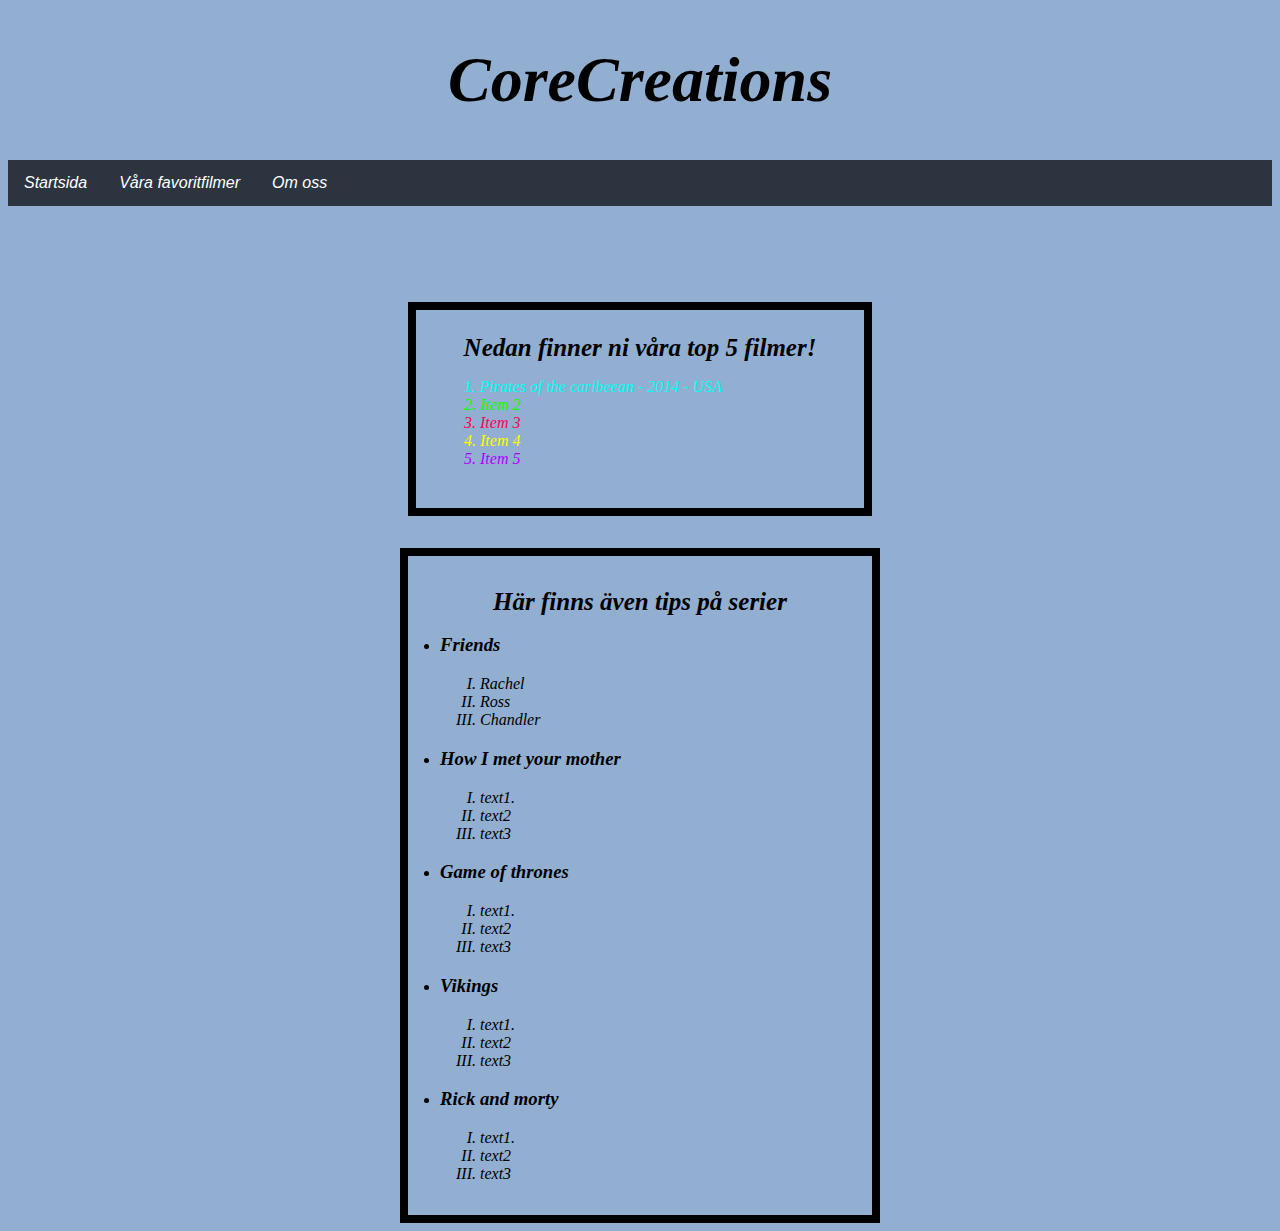
==== list.html @ cfc7d3dd "." ====
<!DOCTYPE html>
<html lang="en">
<head>
    <meta charset="UTF-8">
    <meta name="viewport" content="width=device-width, initial-scale=1.0">
    <title>Document</title>
    <link rel="stylesheet" href="styles.css">
</head>
<body>

    <h1 class="intro"><b>CoreCreations</b></h1>   

    <div class="navbar">
        <a href="index.html">Startsida</a>
        <a href="list.html">Våra favoritfilmer</a>
        <a href="test.html">Om oss</a>
        
    </div>


<div class="lista">
<div class="rubrik"><b>Nedan finner ni våra top 5 filmer!</b></div>
<ol>
    <li class="film1">Pirates of the caribeean - 2014 - USA</li>
    <li class="film2">Item 2</li>
    <li class="film3">Item 3</li>
    <li class="film4">Item 4</li>
    <li class="film5">Item 5</li>
<ol>
</div>   

<ul class="outer">
    <div class="series"><b>Här finns även tips på serier</b></div>
    <li>
      <h3>Friends</h3>
      <ol type="I">
        <li>Rachel</li>
        <li> Ross </li>
        <li> Chandler</li>
      </ol>
    </li>
    <li>
        <h3>How I met your mother</h3>
        <ol type="I">
          <li> text1.</li>
          <li> text2 </li>
          <li> text3</li>
        </ol>
      </li>
      <li>
        <h3>Game of thrones</h3>
        <ol type="I">
          <li> text1.</li>
          <li> text2 </li>
          <li> text3</li>
        </ol>
      </li>
      <li>
        <h3>Vikings</h3>
        <ol type="I">
          <li> text1.</li>
          <li> text2 </li>
          <li> text3</li>
        </ol>
      </li>
      <li>
        <h3>Rick and morty</h3>
        <ol type="I">
          <li> text1.</li>
          <li> text2 </li>
          <li> text3</li>
        </ol>
      </li>
   
</body>
</html>
---- styles.css ----
body{

    font-style: italic;
    background-color: rgb(146, 174, 209);
}


.intro{

    text-align: center;
    font-size: 4rem;
}

.insert{

    margin-top: 100px;
    margin-bottom: 50px;
    border: 2px solid black;
    width: 300px;
    padding: 10px;
    margin-left: 43rem;
    
    
}
.port{

    margin-left: 15%;
   
  }
 
.navbar {
    overflow: hidden;
    background-color: rgba(0, 0, 0, 0.699);
    font-family: Arial;
    margin: 0 auto;
    margin-bottom: 6rem;
    
  }
  
  
  .navbar a {
    float: left;
    font-size: 16px;
    color: white;
    text-align: center;
    padding: 14px 16px;
    text-decoration: none;
  }
  
  
  
  .navbar a:hover, .dropdown:hover .dropbtn {
    background-color:  rgb(90, 106, 126);
    color: white;
    font-size: 20px;
    
  }
  
  .welcome{

    text-align: center;
    
    font-size: 1.5rem;
    width: 400px;
    margin: auto;
  }
  .film1 { color: #00fff2; } 
  .film2 { color: #09ff00; } 
  .film3 { color: #ff0055; } 
  .film4 { color: #fffb00; } 
  .film5 { color: #ae00ff; } 

  .lista{

    
    width: 400px;
    margin: auto;
    border: 0.5rem solid black;
    padding: 1.5rem;
    
  }
  .rubrik{

    text-align: center;
    font-size: 25px;
  }
  .outer{

    border: 0.5rem solid black;
    width: 400px;
    margin: auto;
    padding: 2rem;
    margin-top: 2rem;
  }
  .series{
    text-align: center;
    font-size: 25px;
  }

  
  .square {
    position: relative;
    height: 100px;
    margin-top: 15rem;
}

.left,
.center,
.right {
    position: absolute;
    top: 0;
    bottom: 0;
}

.left { background: rgb(0, 0, 0) }
.center { background: rgb(121, 221, 221) }
.right { background: rgb(0, 0, 0) }

.left,
.right { width: 20px }
.left { border-radius: 20px 0 0 20px }
.right { border-radius: 0 20px 20px 0 }



.center {
    left: 20px;
    width: 1px;
    transform: scaleX(60);
    transform-origin: left;
}

.right {
    transform: translateX(80px);
}
.center {
    animation: center-animate 1s ease infinite alternate;
}

.right {
    animation: right-animate 1s ease infinite alternate;
}

@keyframes right-animate {
    0% { transform: translateX(140px) }
    100% { transform: translateX(20px) }
}

@keyframes center-animate {
    0% { transform: scaleX(120) }
    100% { transform: scaleX(0) }
}

#product-list{
    display:none;
    font-size: 25px;
}
#products:hover ~ #product-list{
    display:block;
}

#product-list:hover{
    display:block;
}
.lastitem{

    align-items: center;

}
#products{

    color: black;
    font-size: 30px;
    
}
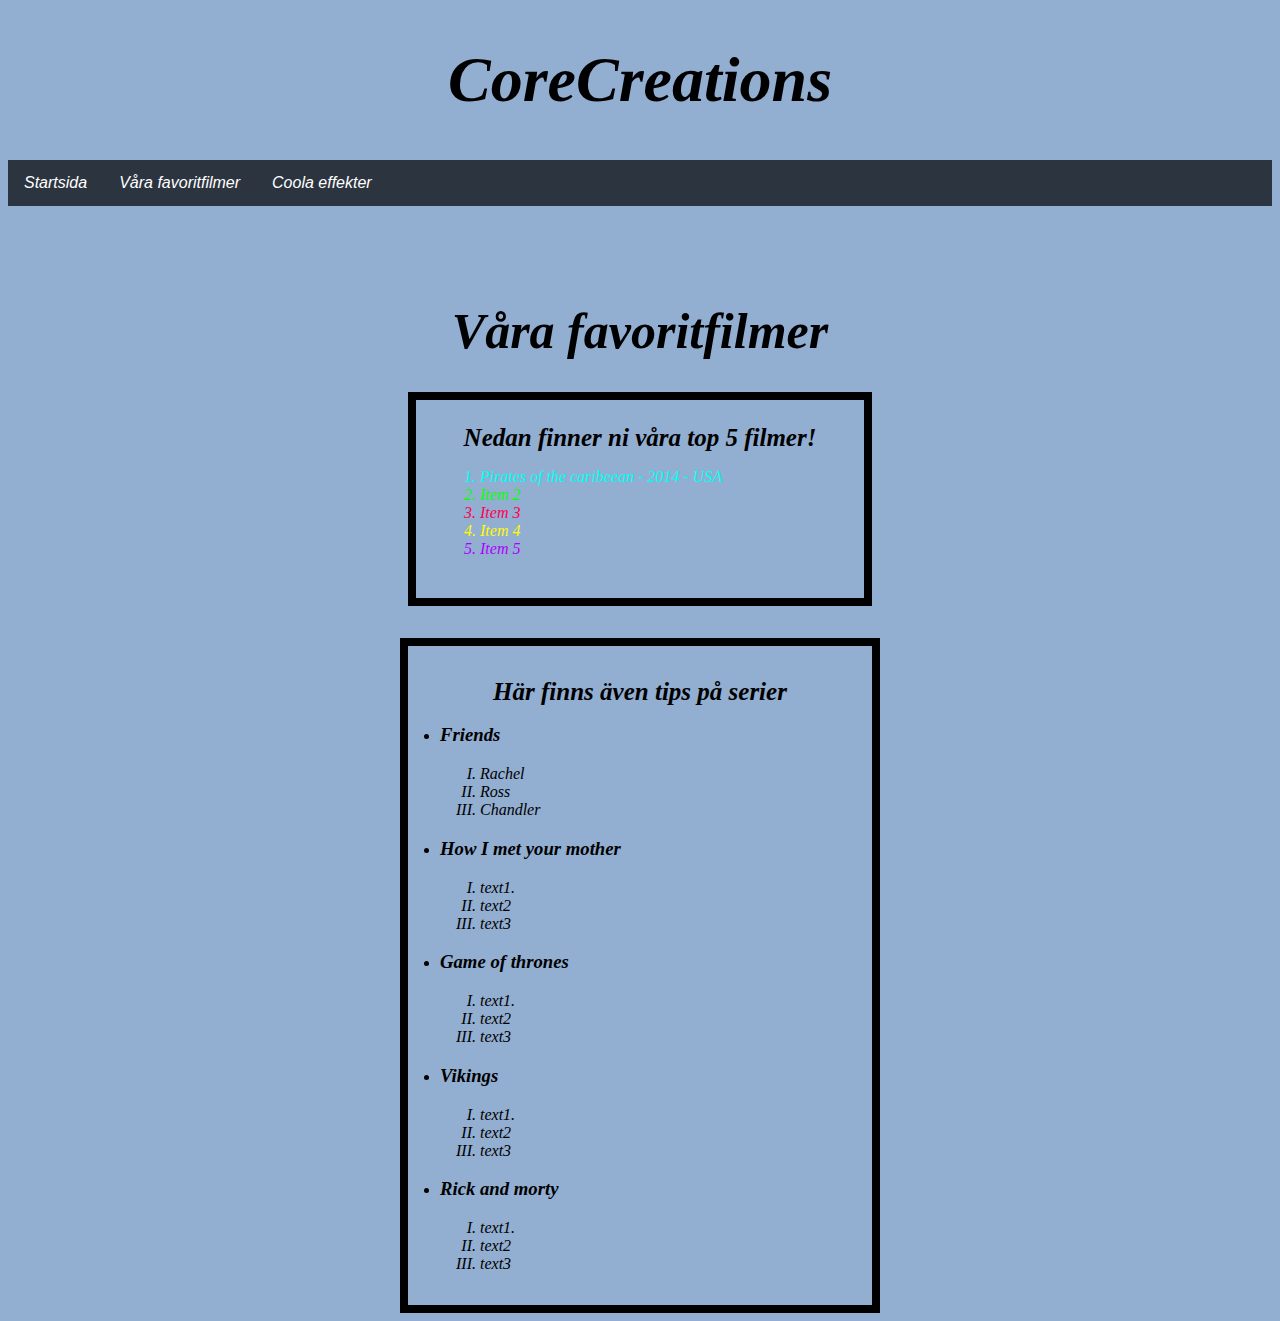
==== commit 85118a9b: "." ====
--- a/list.html
+++ b/list.html
@@ -3,21 +3,25 @@
 <head>
     <meta charset="UTF-8">
     <meta name="viewport" content="width=device-width, initial-scale=1.0">
-    <title>Document</title>
+    <title>favoritfilmer</title>
+    <!--Kopplar dokument till css-->
     <link rel="stylesheet" href="styles.css">
 </head>
 <body>
-
+    <!--Namn på hemsida-->
     <h1 class="intro"><b>CoreCreations</b></h1>   
-
+    <!--Navigationsbar, meny för att komma vidare till annan sida.-->
     <div class="navbar">
         <a href="index.html">Startsida</a>
         <a href="list.html">Våra favoritfilmer</a>
-        <a href="test.html">Om oss</a>
-        
+        <a href="test.html">Coola effekter</a> 
     </div>
 
-
+    <!--Rubrik för att visa vilken sida man hamnat på-->
+    <div class="rubrik1">
+        <b>Våra favoritfilmer</b>
+       </div>
+ <!--Lista till våra top 5 filmer-->      
 <div class="lista">
 <div class="rubrik"><b>Nedan finner ni våra top 5 filmer!</b></div>
 <ol>
@@ -28,7 +32,7 @@
     <li class="film5">Item 5</li>
 <ol>
 </div>   
-
+<!--Oordnad lista med en ordnad lista inuti skriven i romerska bokstäver-->
 <ul class="outer">
     <div class="series"><b>Här finns även tips på serier</b></div>
     <li>
@@ -71,6 +75,6 @@
           <li> text3</li>
         </ol>
       </li>
-   
+ </ul>  
 </body>
 </html>--- a/styles.css
+++ b/styles.css
@@ -172,4 +172,50 @@
     color: black;
     font-size: 30px;
     
+}
+.pic{
+
+    display: block;
+    margin-left: auto;
+    margin-right: auto;
+    width: 15%;
+    
+}
+.rubrik1{
+
+    text-align: center;
+    font-size: 50px;
+    margin-bottom: 2rem;
+}
+@media only screen and (max-width: 430px){
+
+    body {
+      width: 100%;
+      min-width: 375px;
+  }
+  .outer{
+      width: 40%;
+      margin-right: 6rem;
+      margin-bottom: 3rem;
+      margin-top: 4rem;
+  }
+  .lista{
+
+    width: 50%;
+    margin-right:5.2rem;
+  }
+  .insert{
+
+    width: 70%;
+    margin: auto;
+  }
+  .welcome{
+
+    margin-bottom: 5rem;
+  }
+  .intro{
+
+    width: 95%;
+    margin: auto;
+  }
 }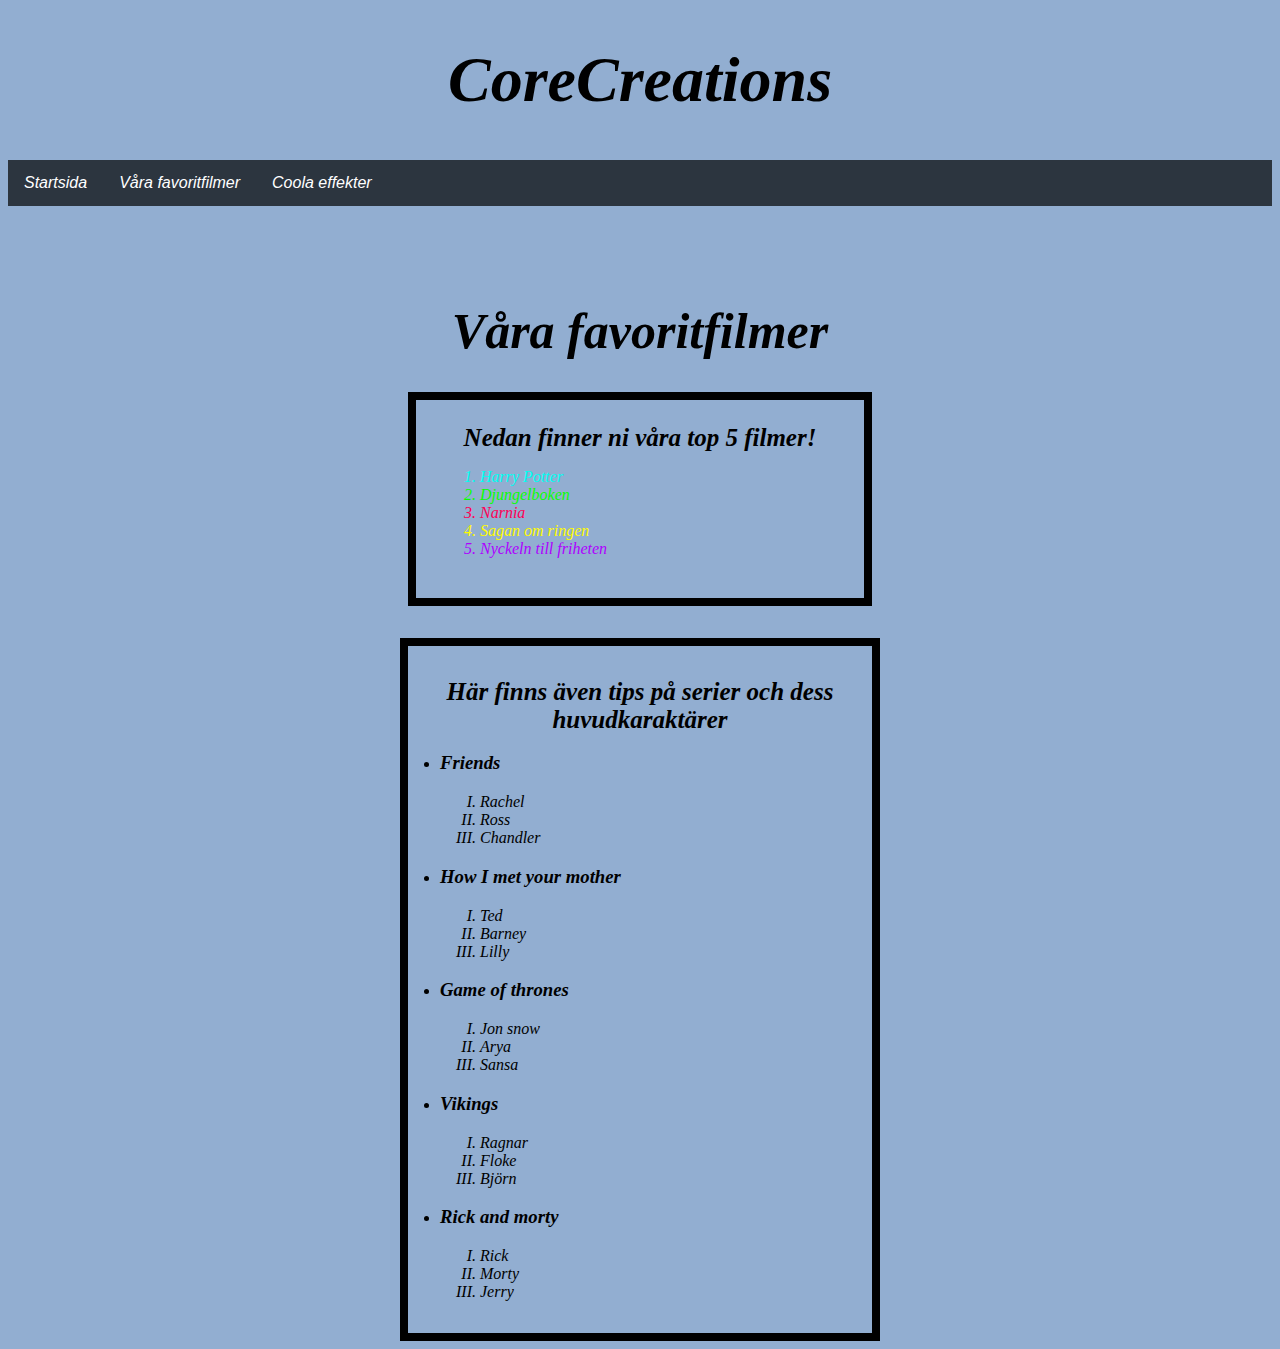
==== commit 4cb99c6b: "." ====
--- a/list.html
+++ b/list.html
@@ -25,16 +25,16 @@
 <div class="lista">
 <div class="rubrik"><b>Nedan finner ni våra top 5 filmer!</b></div>
 <ol>
-    <li class="film1">Pirates of the caribeean - 2014 - USA</li>
-    <li class="film2">Item 2</li>
-    <li class="film3">Item 3</li>
-    <li class="film4">Item 4</li>
-    <li class="film5">Item 5</li>
+    <li class="film1">Harry Potter</li>
+    <li class="film2">Djungelboken</li>
+    <li class="film3">Narnia</li>
+    <li class="film4">Sagan om ringen</li>
+    <li class="film5">Nyckeln till friheten</li>
 <ol>
 </div>   
 <!--Oordnad lista med en ordnad lista inuti skriven i romerska bokstäver-->
 <ul class="outer">
-    <div class="series"><b>Här finns även tips på serier</b></div>
+    <div class="series"><b>Här finns även tips på serier och dess huvudkaraktärer</b></div>
     <li>
       <h3>Friends</h3>
       <ol type="I">
@@ -46,33 +46,33 @@
     <li>
         <h3>How I met your mother</h3>
         <ol type="I">
-          <li> text1.</li>
-          <li> text2 </li>
-          <li> text3</li>
+          <li> Ted</li>
+          <li> Barney </li>
+          <li> Lilly</li>
         </ol>
       </li>
       <li>
         <h3>Game of thrones</h3>
         <ol type="I">
-          <li> text1.</li>
-          <li> text2 </li>
-          <li> text3</li>
+          <li> Jon snow</li>
+          <li> Arya </li>
+          <li> Sansa</li>
         </ol>
       </li>
       <li>
         <h3>Vikings</h3>
         <ol type="I">
-          <li> text1.</li>
-          <li> text2 </li>
-          <li> text3</li>
+          <li> Ragnar</li>
+          <li> Floke </li>
+          <li> Björn</li>
         </ol>
       </li>
       <li>
         <h3>Rick and morty</h3>
         <ol type="I">
-          <li> text1.</li>
-          <li> text2 </li>
-          <li> text3</li>
+          <li> Rick</li>
+          <li> Morty </li>
+          <li> Jerry</li>
         </ol>
       </li>
  </ul>  
--- a/styles.css
+++ b/styles.css
@@ -206,7 +206,7 @@
   }
   .insert{
 
-    width: 70%;
+    width: 60%;
     margin: auto;
   }
   .welcome{
